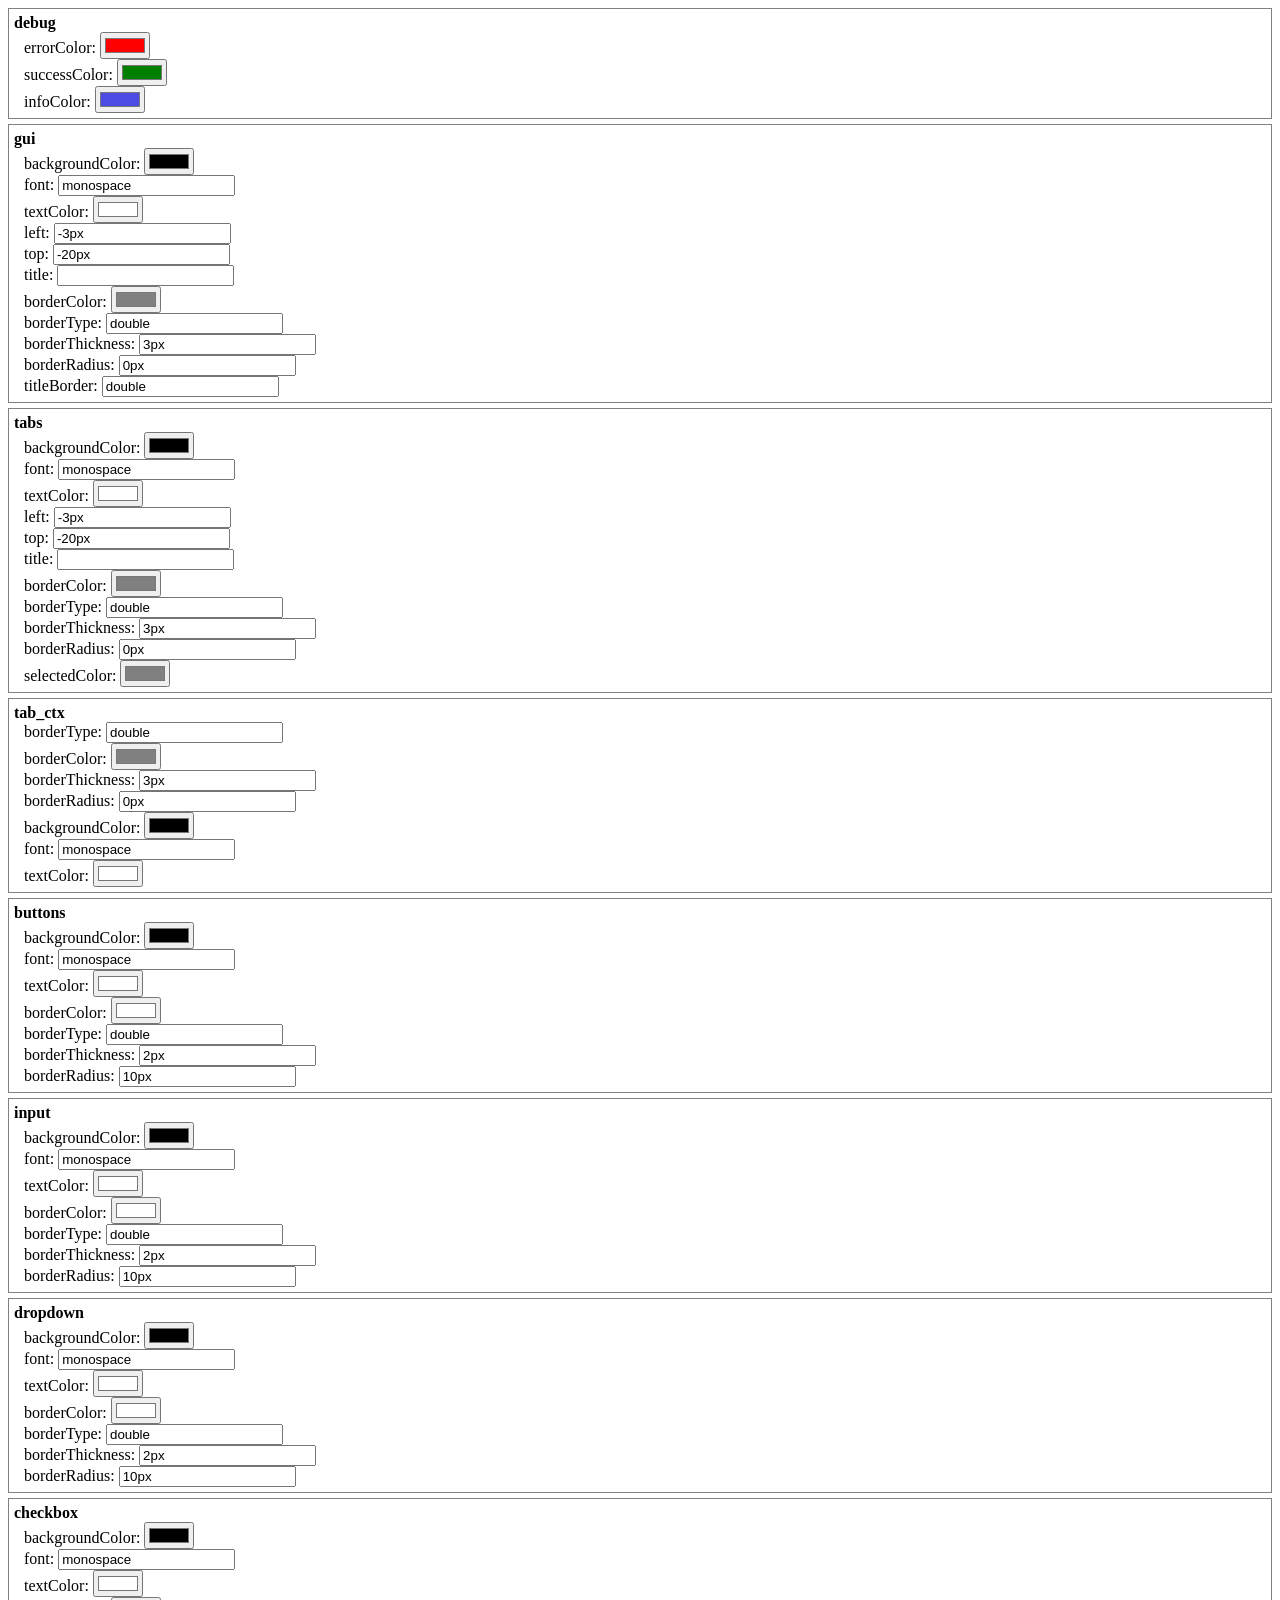
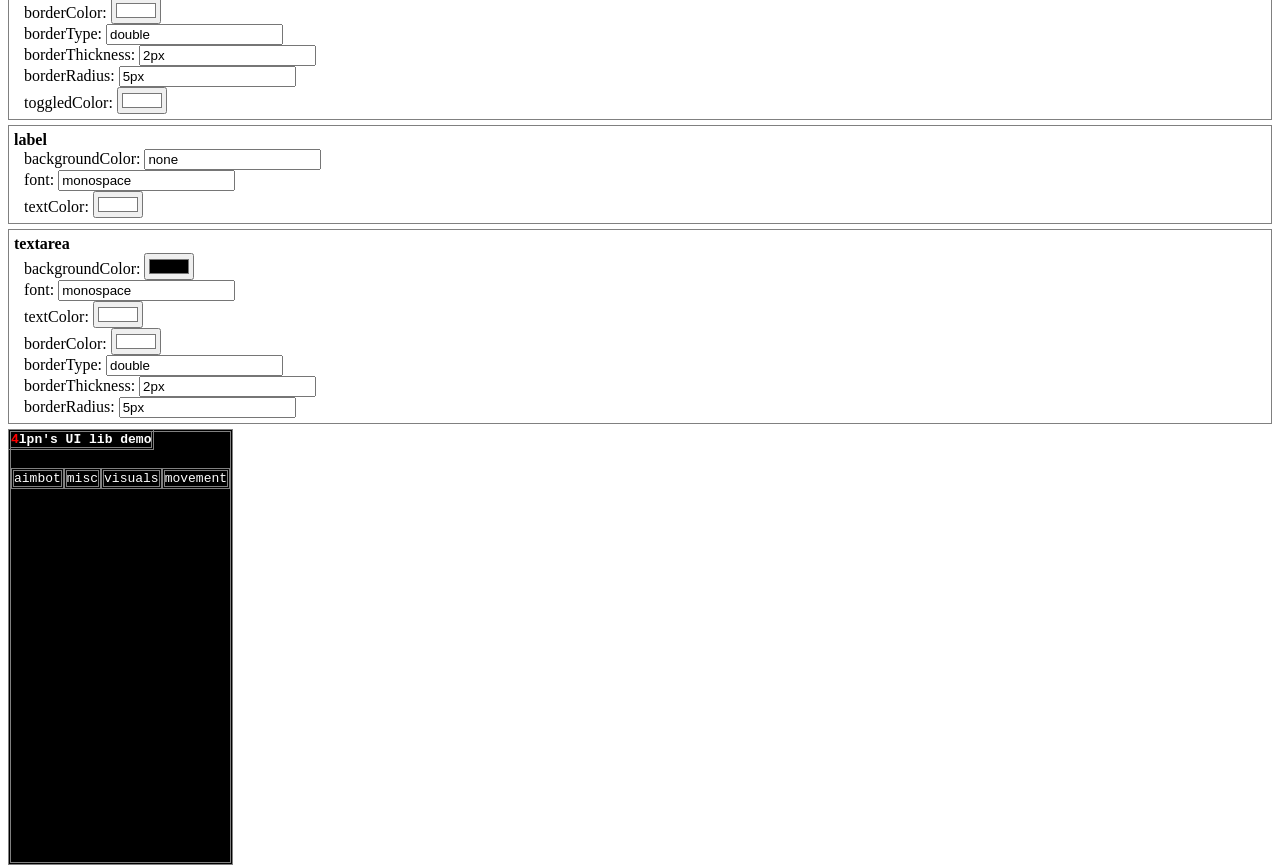
==== theme-maker/index.html @ 0e848031 "made theme previewer got a bit lazy and chatGPT'd most the stuff but it works. now i just need to ad" ====
<!DOCTYPE html>
<html lang="en">
<head>
    <meta charset="UTF-8">
    <meta name="viewport" content="width=device-width, initial-scale=1.0">
    <title>theme maker</title>
</head>
<body>
    <div id="editor"></div>
    <script src="../4lpnlib.js"></script>
    <script src="index.js"></script>
</body>
</html>
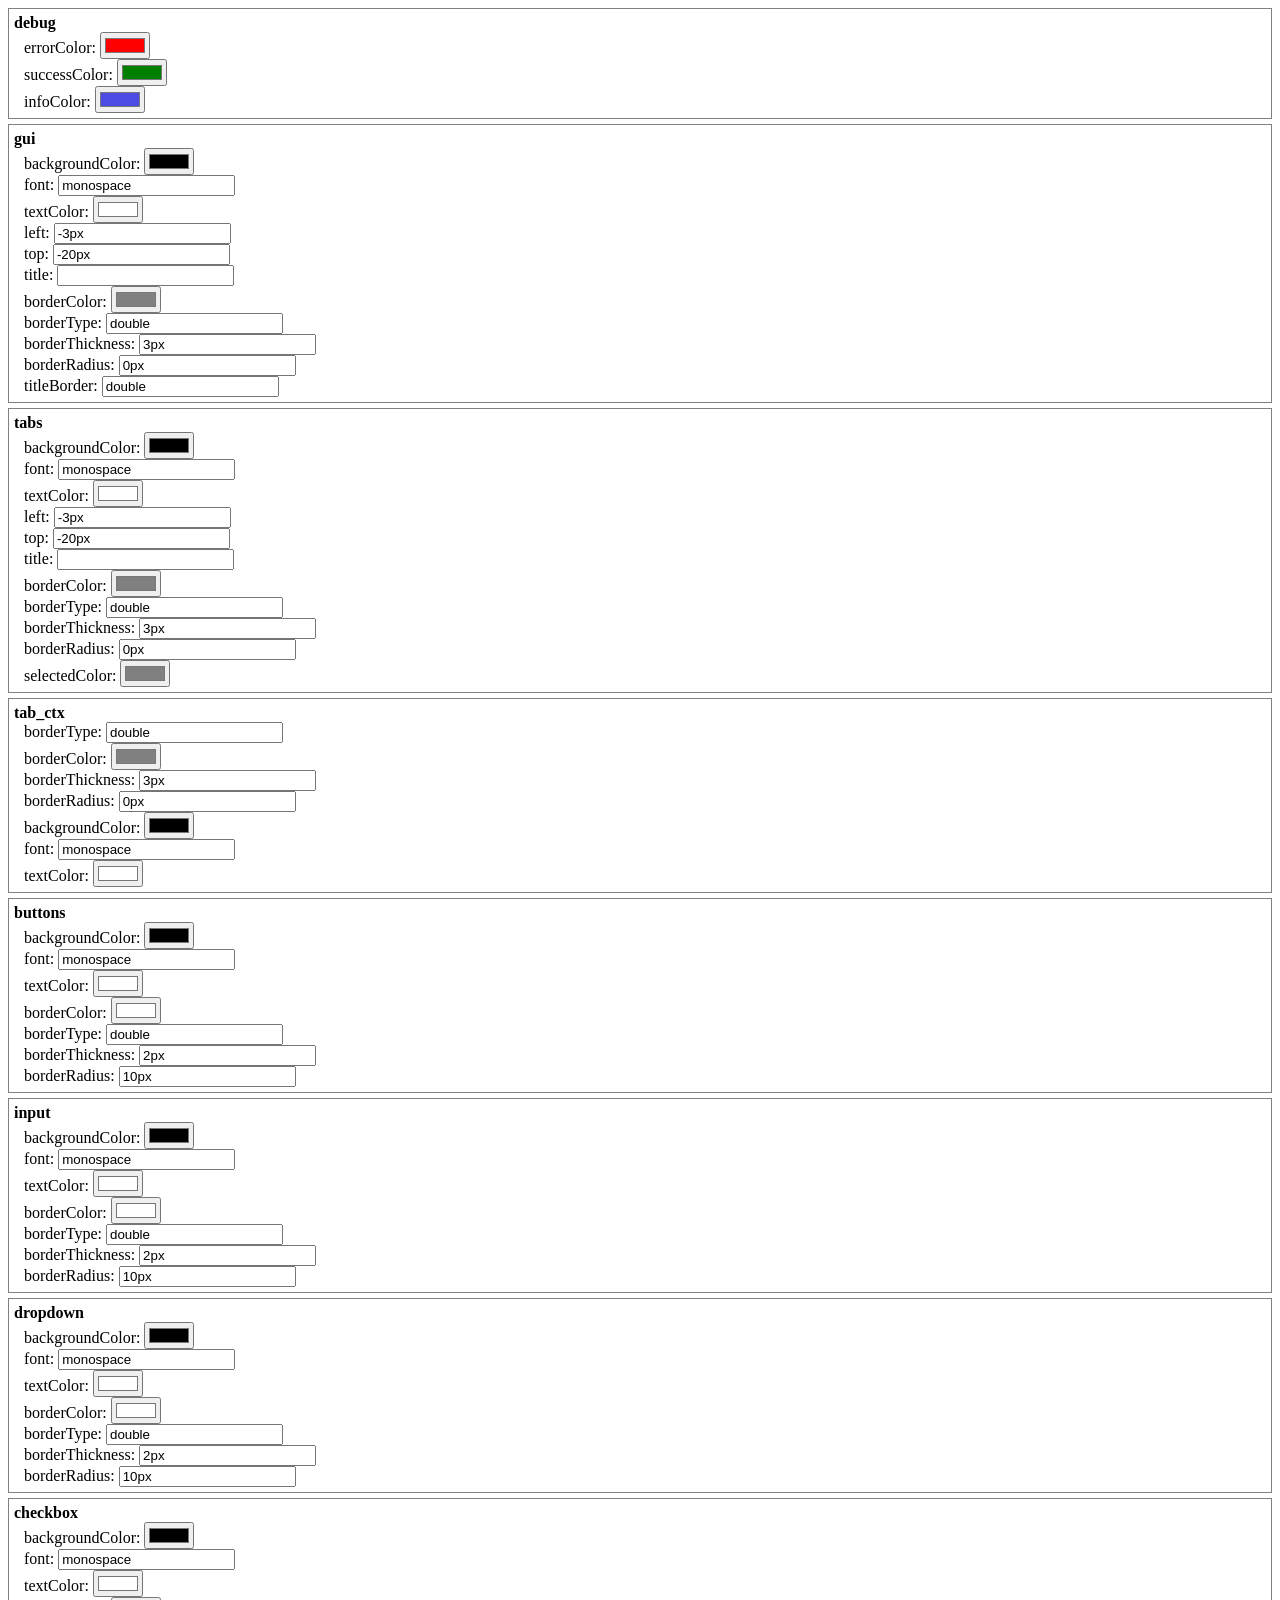
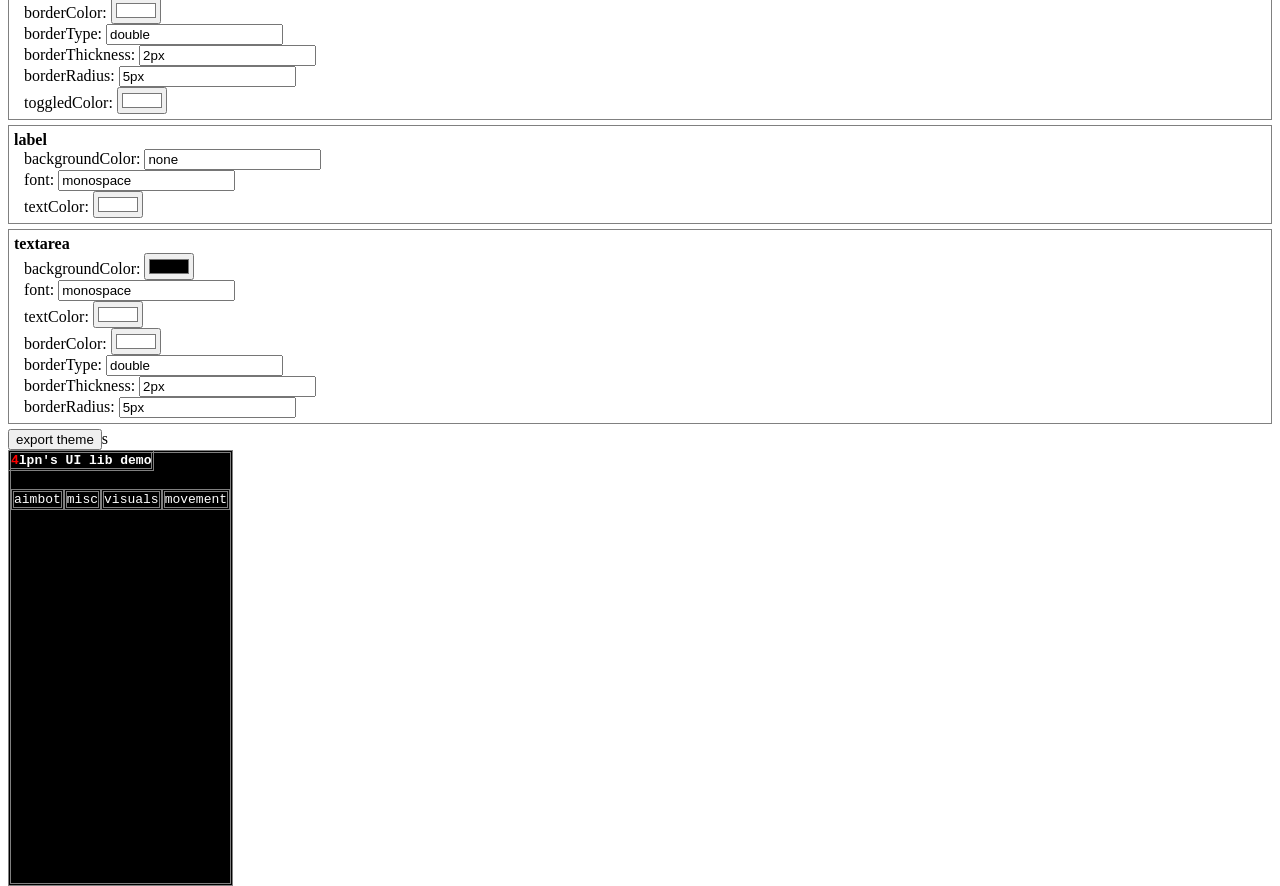
==== commit 629a1831: "fixed something" ====
--- a/theme-maker/index.html
+++ b/theme-maker/index.html
@@ -7,6 +7,7 @@
 </head>
 <body>
     <div id="editor"></div>
+    <button id="export">export theme</button>s
     <script src="../4lpnlib.js"></script>
     <script src="index.js"></script>
 </body>
